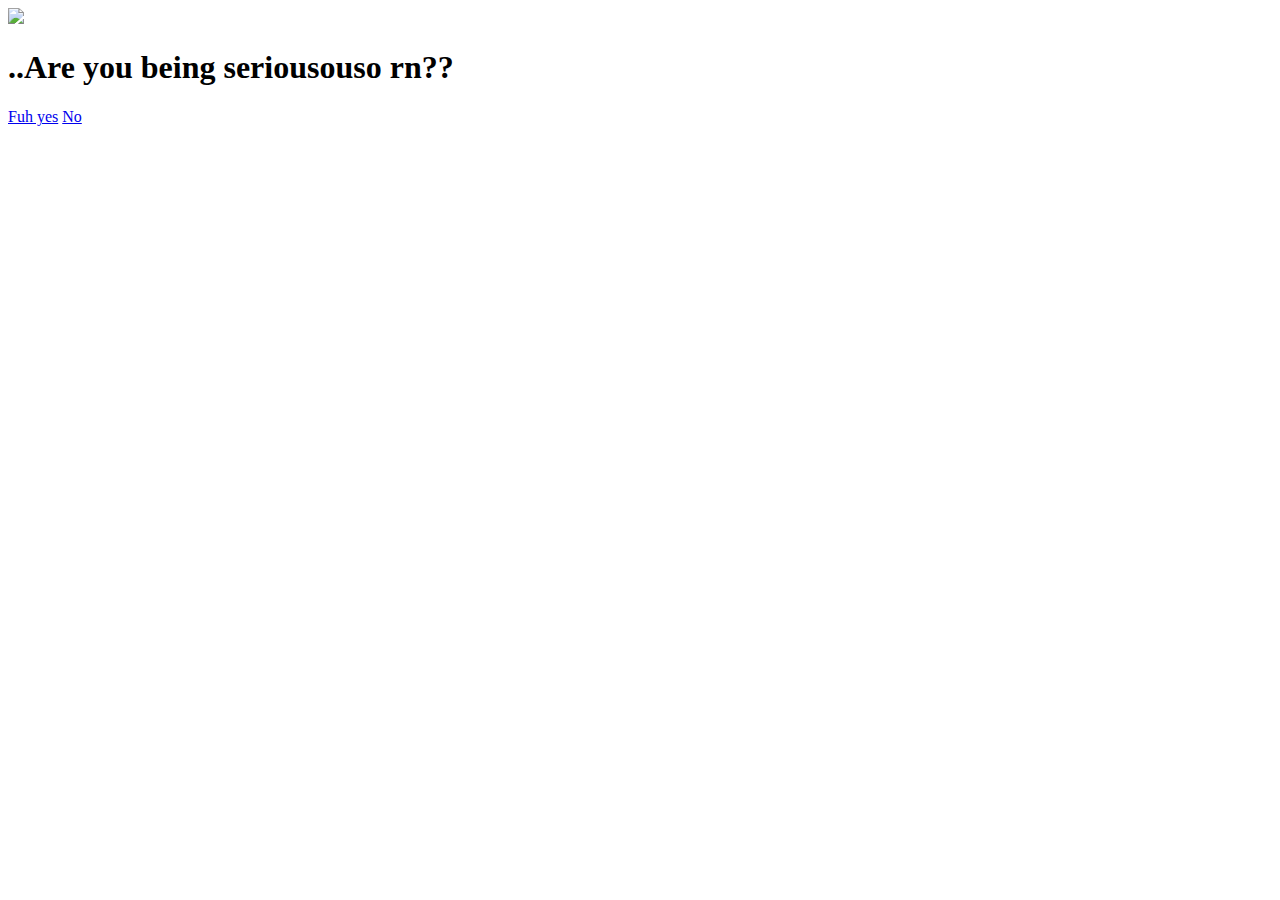
==== no.html @ 0a60b881 "Create no.html" ====
<!DOCTYPE html>
<html lang="en">
<head>
    <meta charset="UTF-8">
    <meta name="viewport" content="width=device-width, initial-scale=1.0">
    <title>For Katrina Joy Bayani</title>
    <link rel="stylesheet" href="./style.css" />
</head>
<body>
    <div class="container">
        <img src="https://media.tenor.com/KRl-X5SGAD4AAAAj/bubu-crying-lovely.gif">
        <h1>..Are you being seriousouso rn??</h1>

        <div class="btn">
            <a href="#" id="movement">Fuh yes</a>
            <a href="secondPage.html">No</a>
        </div>
    </div>

    <script src="./script.js"></script>
</body>
</html>
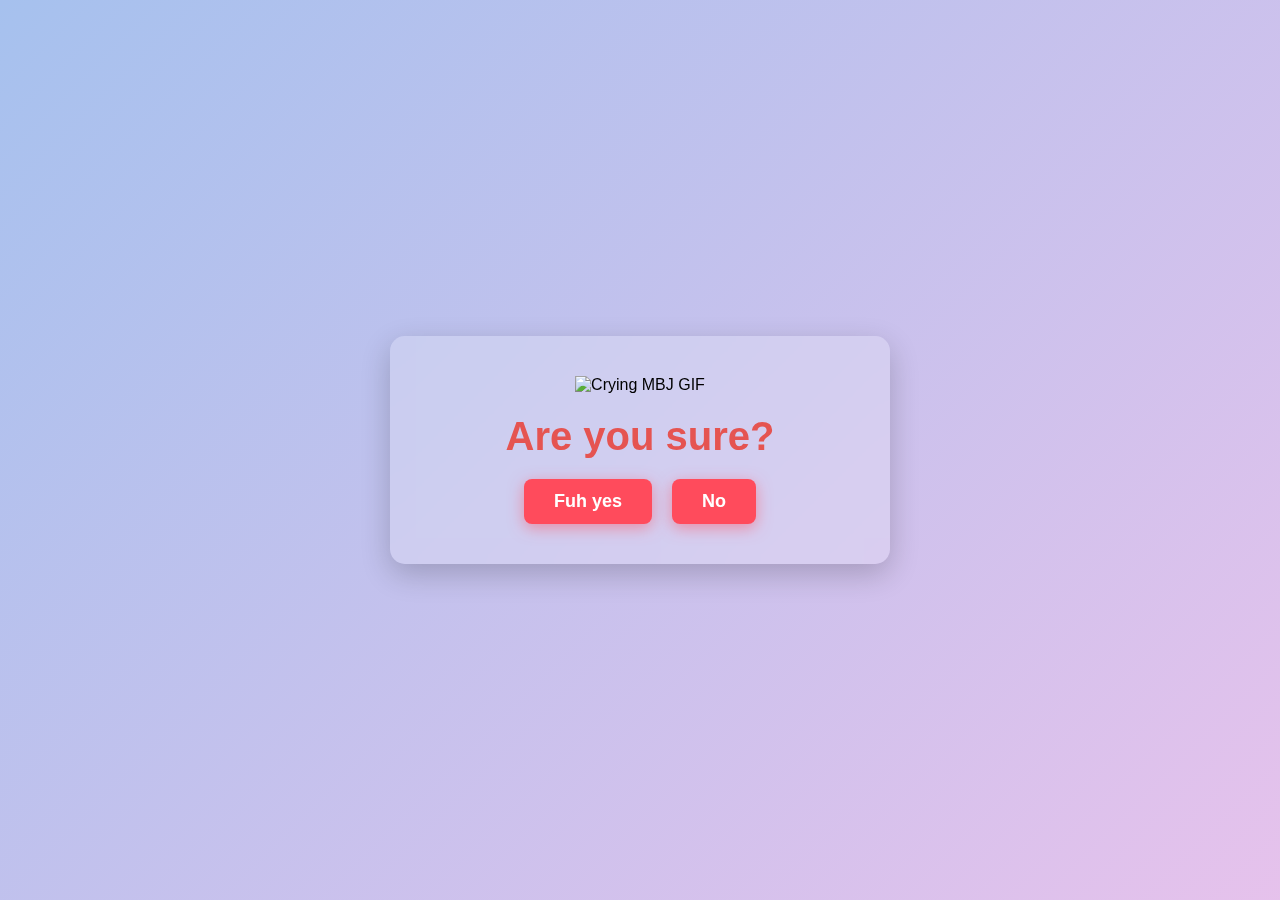
==== commit ca501bd3: "Update no.html" ====
--- a/no.html
+++ b/no.html
@@ -4,12 +4,12 @@
     <meta charset="UTF-8">
     <meta name="viewport" content="width=device-width, initial-scale=1.0">
     <title>For Katrina Joy Bayani</title>
-    <link rel="stylesheet" href="./style.css" />
+    <link rel="stylesheet" href="./style.css">
 </head>
 <body>
     <div class="container">
-        <img src="https://media.tenor.com/KRl-X5SGAD4AAAAj/bubu-crying-lovely.gif">
-        <h1>..Are you being seriousouso rn??</h1>
+        <img src="https://media.tenor.com/tQh1SahpFX4AAAAe/michael-b-jordan-sad.png" alt="Crying MBJ GIF">
+        <h1>Are you sure?</h1>
 
         <div class="btn">
             <a href="#" id="movement">Fuh yes</a>
--- a/style.css
+++ b/style.css
@@ -0,0 +1,107 @@
+/* Reset and Base Styles */
+* {
+    margin: 0;
+    padding: 0;
+    box-sizing: border-box;
+    font-family: "Poppins", sans-serif;
+}
+
+/* Smooth Gradient Background Animation */
+body {
+    width: 100%;
+    min-height: 100vh;
+    display: flex;
+    justify-content: center;
+    align-items: center;
+    background: linear-gradient(-45deg, #ff9a9e, #fad0c4, #fbc2eb, #a6c1ee);
+    background-size: 400% 400%;
+    animation: gradientBG 8s ease infinite;
+    padding: 20px; /* Added padding to prevent overflow on small screens */
+}
+
+/* Background Gradient Animation */
+@keyframes gradientBG {
+    0% { background-position: 0% 50%; }
+    50% { background-position: 100% 50%; }
+    100% { background-position: 0% 50%; }
+}
+
+/* Container with Glassmorphism Effect */
+.container {
+    display: flex;
+    flex-direction: column;
+    text-align: center;
+    align-items: center;
+    gap: 20px;
+    width: 90%; /* Allows dynamic width */
+    max-width: 500px; /* Prevents it from getting too large */
+    padding: 40px;
+    border-radius: 15px;
+    background: rgba(255, 255, 255, 0.2);
+    backdrop-filter: blur(10px);
+    box-shadow: 0 10px 30px rgba(0, 0, 0, 0.2);
+    animation: float 3s ease-in-out infinite alternate;
+    word-wrap: break-word; /* Ensures long words break correctly */
+    overflow: hidden; /* Prevents content from escaping */
+}
+
+/* Floating Animation */
+@keyframes float {
+    0% { transform: translateY(0px); }
+    100% { transform: translateY(-10px); }
+}
+
+/* Typing Effect */
+h1, #frontPage {
+    color: #e55451;
+    font-size: 40px;
+    font-weight: bold;
+    white-space: nowrap;
+    overflow: hidden;
+    max-width: 100%; /* Prevents overflow */
+    text-align: center;
+    word-break: break-word; /* Helps text fit */
+}
+
+/* Subtitle */
+p {
+    font-size: 18px;
+    color: white;
+    opacity: 0.8;
+}
+
+/* Button Styling */
+.container .btn {
+    display: flex;
+    gap: 20px;
+}
+
+.btn a {
+    text-decoration: none;
+    color: white;
+    background: #ff4b5c;
+    padding: 12px 30px;
+    border-radius: 8px;
+    font-size: 18px;
+    font-weight: bold;
+    transition: 0.3s;
+    box-shadow: 0px 4px 15px rgba(255, 75, 92, 0.5);
+    text-align: center;
+}
+
+/* Button Glow Effect */
+.btn a:hover {
+    background: #ff7878;
+    transform: scale(1.1);
+    box-shadow: 0px 0px 20px rgba(255, 75, 92, 0.9);
+    animation: shake 0.3s ease-in-out infinite alternate;
+}
+
+/* Shake Animation */
+@keyframes shake {
+    0% { transform: translateX(0); }
+    25% { transform: translateX(-3px); }
+    50% { transform: translateX(3px); }
+    75% { transform: translateX(-2px); }
+    100% { transform: translateX(2px); }
+}
